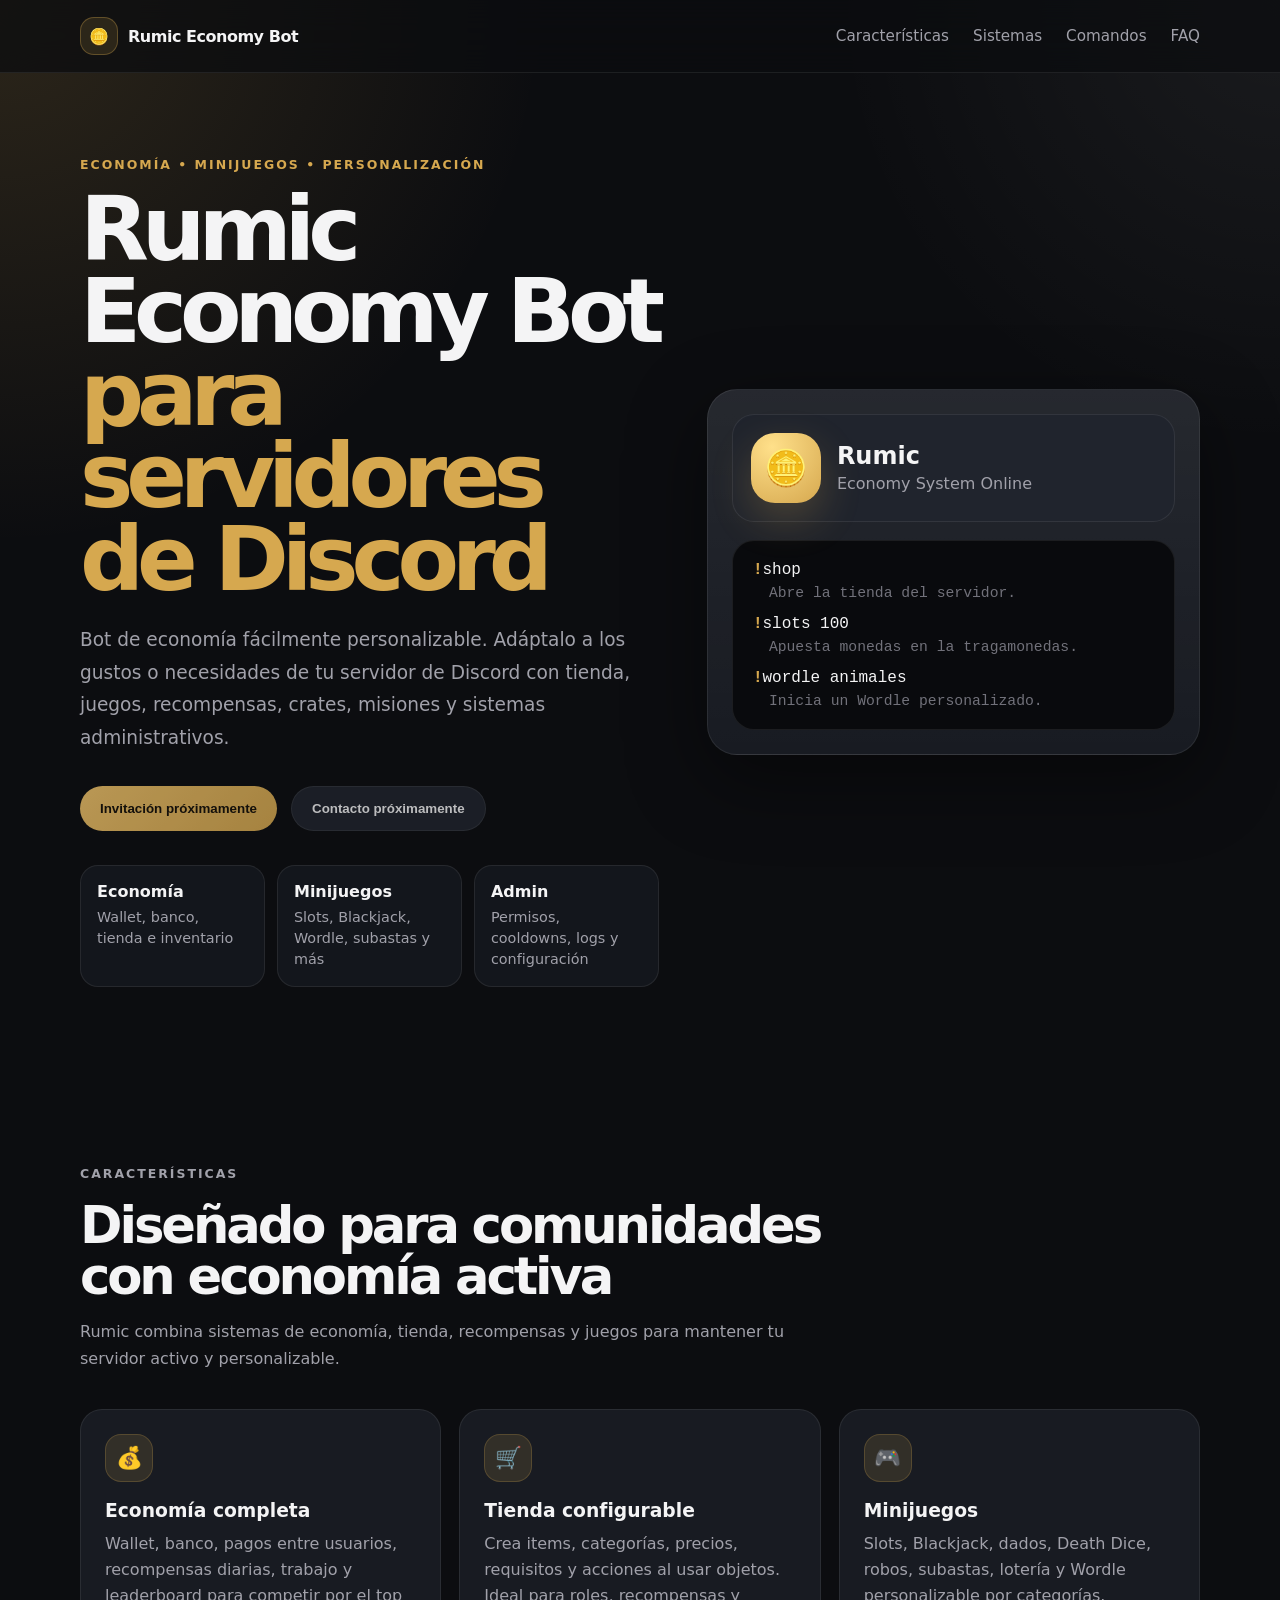
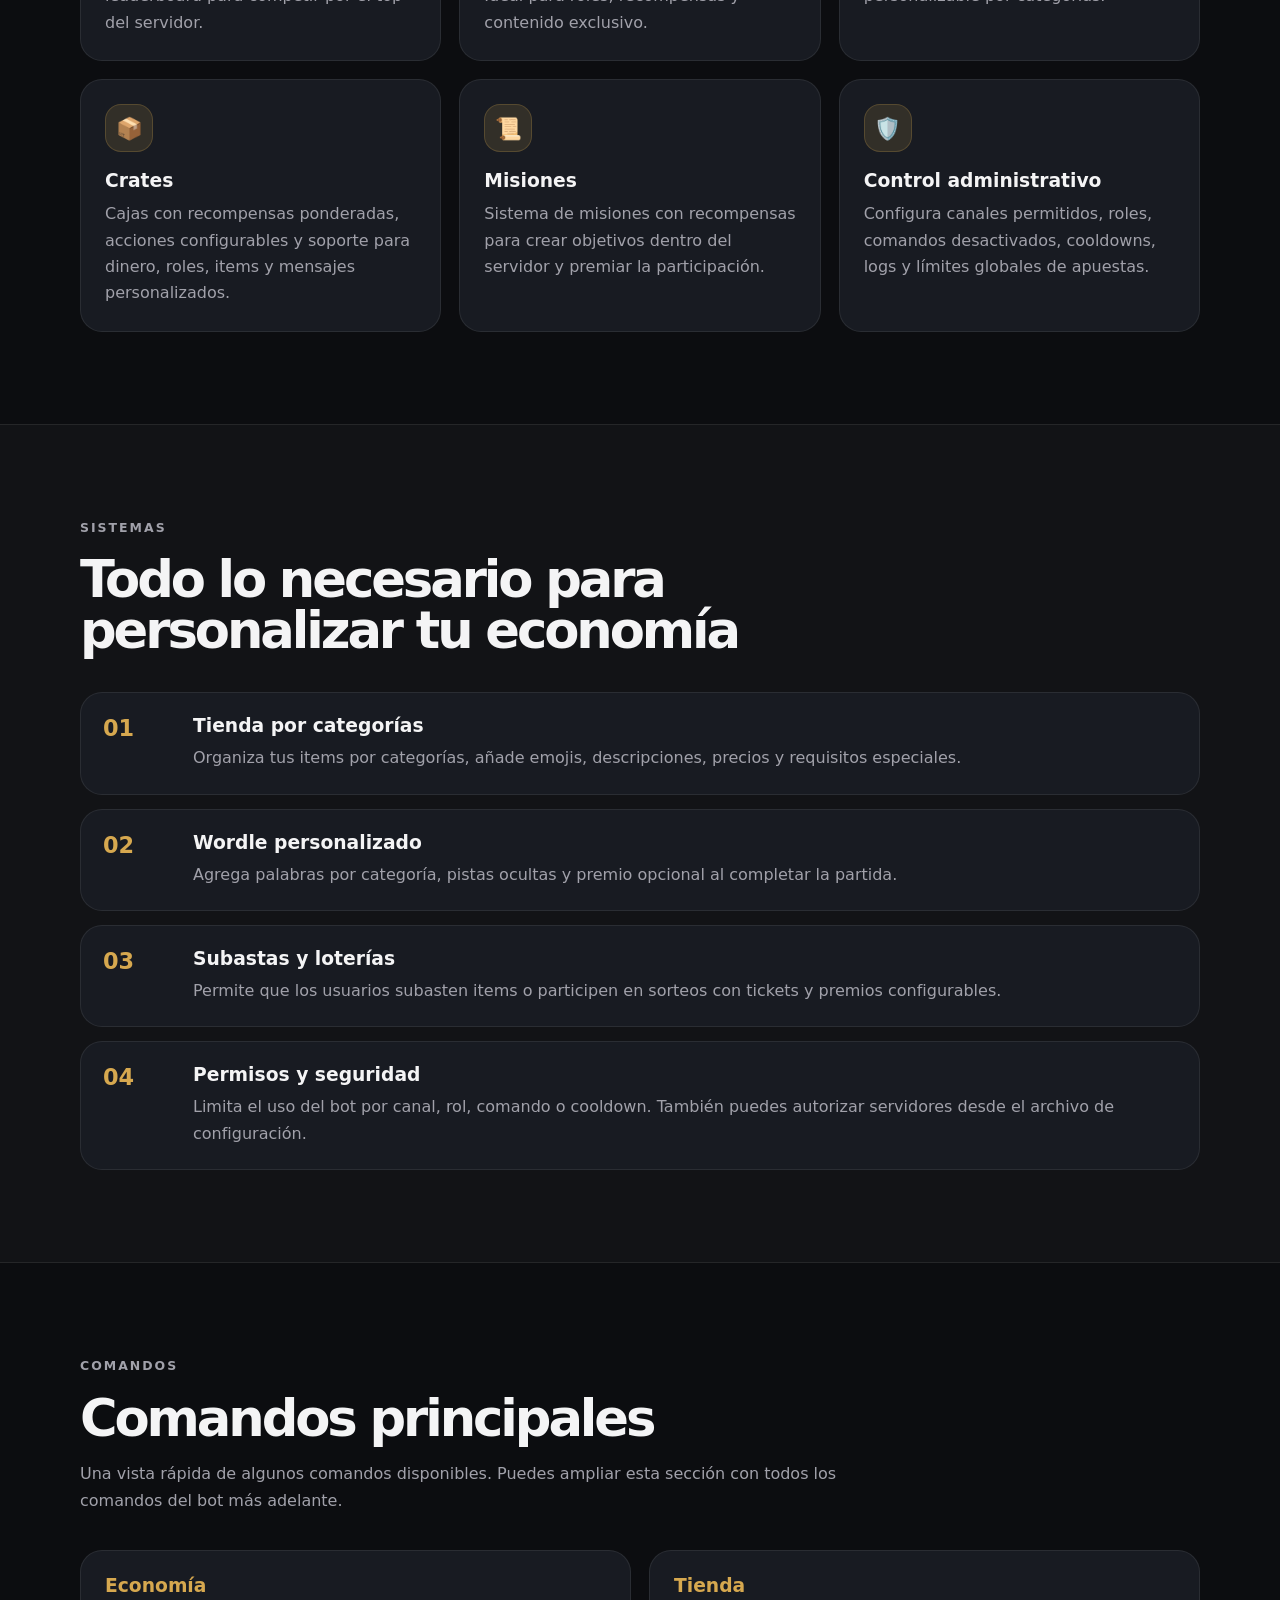
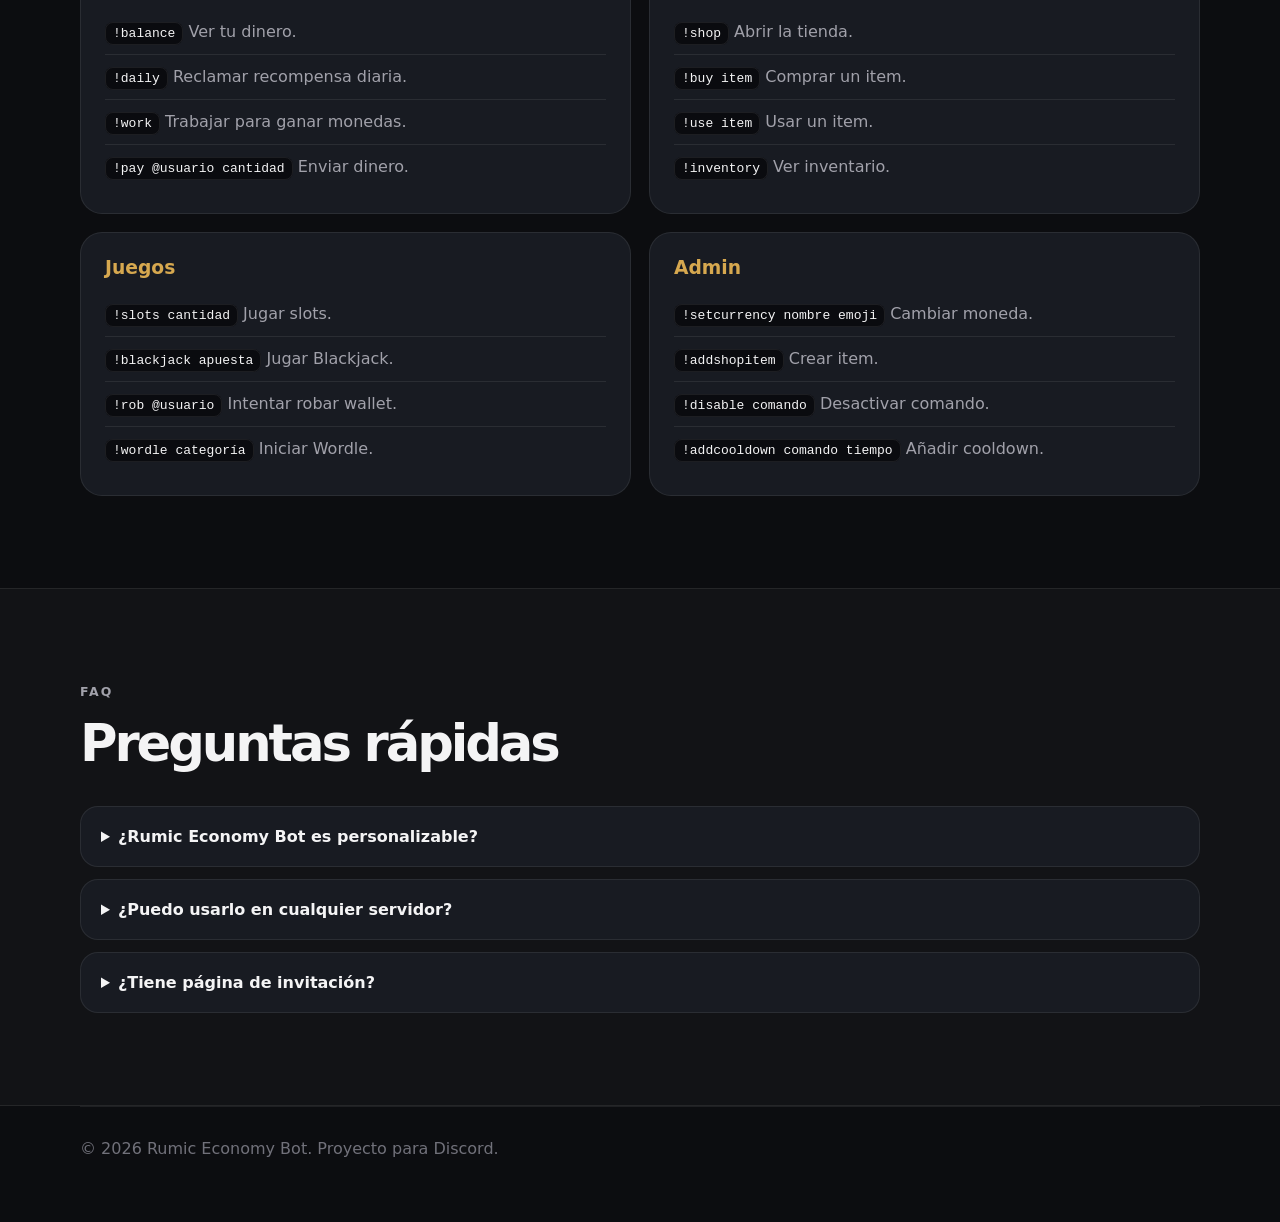
==== index.html @ e4e57929 "Add files via upload" ====
<!DOCTYPE html>
<html lang="es">
<head>
  <link rel="icon" type="image/png" href="assets/favicon.png" />
  <meta charset="UTF-8" />
  <meta name="viewport" content="width=device-width, initial-scale=1.0" />
  <title>Rumic Economy Bot</title>
  <meta
    name="description"
    content="Bot de economía fácilmente personalizable para servidores de Discord."
  />
  <link rel="stylesheet" href="./styles.css" />
</head>
<body>
  <header class="site-header">
    <nav class="nav">
      <a href="#inicio" class="brand">
        <span class="brand-icon">🪙</span>
        <span>Rumic Economy Bot</span>
      </a>

      <button class="nav-toggle" id="navToggle" aria-label="Abrir menú">
        ☰
      </button>

      <div class="nav-links" id="navLinks">
        <a href="#caracteristicas">Características</a>
        <a href="#sistemas">Sistemas</a>
        <a href="./commands.html">Comandos</a>
        <a href="#faq">FAQ</a>
      </div>
    </nav>
  </header>

  <main>
    <section id="inicio" class="hero">
      <div class="hero-content">
        <p class="eyebrow">Economía • Minijuegos • Personalización</p>

        <h1>
          Rumic Economy Bot
          <span>para servidores de Discord</span>
        </h1>

        <p class="hero-description">
          Bot de economía fácilmente personalizable. Adáptalo a los gustos o
          necesidades de tu servidor de Discord con tienda, juegos, recompensas,
          crates, misiones y sistemas administrativos.
        </p>

        <div class="hero-actions">
          <button class="button button-primary" disabled>
            Invitación próximamente
          </button>
          <button class="button button-secondary" disabled>
            Contacto próximamente
          </button>
        </div>

        <div class="hero-stats">
          <div>
            <strong>Economía</strong>
            <span>Wallet, banco, tienda e inventario</span>
          </div>
          <div>
            <strong>Minijuegos</strong>
            <span>Slots, Blackjack, Wordle, subastas y más</span>
          </div>
          <div>
            <strong>Admin</strong>
            <span>Permisos, cooldowns, logs y configuración</span>
          </div>
        </div>
      </div>

      <div class="hero-card">
        <div class="bot-preview">
          <div class="bot-avatar">🪙</div>
          <div>
            <h2>Rumic</h2>
            <p>Economy System Online</p>
          </div>
        </div>

        <div class="terminal">
          <div class="terminal-line">
            <span class="prompt">!</span>shop
          </div>
          <div class="terminal-output">Abre la tienda del servidor.</div>

          <div class="terminal-line">
            <span class="prompt">!</span>slots 100
          </div>
          <div class="terminal-output">Apuesta monedas en la tragamonedas.</div>

          <div class="terminal-line">
            <span class="prompt">!</span>wordle animales
          </div>
          <div class="terminal-output">Inicia un Wordle personalizado.</div>
        </div>
      </div>
    </section>

    <section id="caracteristicas" class="section">
      <div class="section-heading">
        <p class="eyebrow">Características</p>
        <h2>Diseñado para comunidades con economía activa</h2>
        <p>
          Rumic combina sistemas de economía, tienda, recompensas y juegos para
          mantener tu servidor activo y personalizable.
        </p>
      </div>

      <div class="grid cards-3">
        <article class="card">
          <div class="card-icon">💰</div>
          <h3>Economía completa</h3>
          <p>
            Wallet, banco, pagos entre usuarios, recompensas diarias, trabajo y
            leaderboard para competir por el top del servidor.
          </p>
        </article>

        <article class="card">
          <div class="card-icon">🛒</div>
          <h3>Tienda configurable</h3>
          <p>
            Crea items, categorías, precios, requisitos y acciones al usar objetos.
            Ideal para roles, recompensas y contenido exclusivo.
          </p>
        </article>

        <article class="card">
          <div class="card-icon">🎮</div>
          <h3>Minijuegos</h3>
          <p>
            Slots, Blackjack, dados, Death Dice, robos, subastas, lotería y Wordle
            personalizable por categorías.
          </p>
        </article>

        <article class="card">
          <div class="card-icon">📦</div>
          <h3>Crates</h3>
          <p>
            Cajas con recompensas ponderadas, acciones configurables y soporte para
            dinero, roles, items y mensajes personalizados.
          </p>
        </article>

        <article class="card">
          <div class="card-icon">📜</div>
          <h3>Misiones</h3>
          <p>
            Sistema de misiones con recompensas para crear objetivos dentro del
            servidor y premiar la participación.
          </p>
        </article>

        <article class="card">
          <div class="card-icon">🛡️</div>
          <h3>Control administrativo</h3>
          <p>
            Configura canales permitidos, roles, comandos desactivados, cooldowns,
            logs y límites globales de apuestas.
          </p>
        </article>
      </div>
    </section>

    <section id="sistemas" class="section section-alt">
      <div class="section-heading">
        <p class="eyebrow">Sistemas</p>
        <h2>Todo lo necesario para personalizar tu economía</h2>
      </div>

      <div class="feature-list">
        <div class="feature-row">
          <span>01</span>
          <div>
            <h3>Tienda por categorías</h3>
            <p>
              Organiza tus items por categorías, añade emojis, descripciones,
              precios y requisitos especiales.
            </p>
          </div>
        </div>

        <div class="feature-row">
          <span>02</span>
          <div>
            <h3>Wordle personalizado</h3>
            <p>
              Agrega palabras por categoría, pistas ocultas y premio opcional al
              completar la partida.
            </p>
          </div>
        </div>

        <div class="feature-row">
          <span>03</span>
          <div>
            <h3>Subastas y loterías</h3>
            <p>
              Permite que los usuarios subasten items o participen en sorteos con
              tickets y premios configurables.
            </p>
          </div>
        </div>

        <div class="feature-row">
          <span>04</span>
          <div>
            <h3>Permisos y seguridad</h3>
            <p>
              Limita el uso del bot por canal, rol, comando o cooldown. También
              puedes autorizar servidores desde el archivo de configuración.
            </p>
          </div>
        </div>
      </div>
    </section>

    <section id="comandos" class="section">
      <div class="section-heading">
        <p class="eyebrow">Comandos</p>
        <h2>Comandos principales</h2>
        <p>
          Una vista rápida de algunos comandos disponibles. Puedes ampliar esta
          sección con todos los comandos del bot más adelante.
        </p>
      </div>

      <div class="commands">
        <div class="command-group">
          <h3>Economía</h3>
          <ul>
            <li><code>!balance</code> Ver tu dinero.</li>
            <li><code>!daily</code> Reclamar recompensa diaria.</li>
            <li><code>!work</code> Trabajar para ganar monedas.</li>
            <li><code>!pay @usuario cantidad</code> Enviar dinero.</li>
          </ul>
        </div>

        <div class="command-group">
          <h3>Tienda</h3>
          <ul>
            <li><code>!shop</code> Abrir la tienda.</li>
            <li><code>!buy item</code> Comprar un item.</li>
            <li><code>!use item</code> Usar un item.</li>
            <li><code>!inventory</code> Ver inventario.</li>
          </ul>
        </div>

        <div class="command-group">
          <h3>Juegos</h3>
          <ul>
            <li><code>!slots cantidad</code> Jugar slots.</li>
            <li><code>!blackjack apuesta</code> Jugar Blackjack.</li>
            <li><code>!rob @usuario</code> Intentar robar wallet.</li>
            <li><code>!wordle categoría</code> Iniciar Wordle.</li>
          </ul>
        </div>

        <div class="command-group">
          <h3>Admin</h3>
          <ul>
            <li><code>!setcurrency nombre emoji</code> Cambiar moneda.</li>
            <li><code>!addshopitem</code> Crear item.</li>
            <li><code>!disable comando</code> Desactivar comando.</li>
            <li><code>!addcooldown comando tiempo</code> Añadir cooldown.</li>
          </ul>
        </div>
      </div>
    </section>

    <section id="faq" class="section section-alt">
      <div class="section-heading">
        <p class="eyebrow">FAQ</p>
        <h2>Preguntas rápidas</h2>
      </div>

      <div class="faq">
        <details>
          <summary>¿Rumic Economy Bot es personalizable?</summary>
          <p>
            Sí. Puedes configurar moneda, tienda, items, recompensas, roles,
            comandos, cooldowns, crates, misiones y más.
          </p>
        </details>

        <details>
          <summary>¿Puedo usarlo en cualquier servidor?</summary>
          <p>
            Por ahora el bot puede estar limitado a servidores autorizados por su
            creador.
          </p>
        </details>

        <details>
          <summary>¿Tiene página de invitación?</summary>
          <p>
            Todavía no. La invitación pública se añadirá cuando esté disponible.
          </p>
        </details>
      </div>
    </section>
  </main>

  <footer class="footer">
    <p>© <span id="year"></span> Rumic Economy Bot. Proyecto para Discord.</p>
  </footer>

  <script src="./script.js"></script>
</body>
</html>
---- styles.css ----
:root {
  --bg: #0c0d10;
  --bg-soft: #12141a;
  --bg-card: #181b22;
  --bg-card-2: #20242d;
  --text: #f4f4f5;
  --muted: #a1a1aa;
  --muted-2: #71717a;
  --gold: #d6a84f;
  --gold-soft: rgba(214, 168, 79, 0.14);
  --border: rgba(255, 255, 255, 0.08);
  --shadow: 0 24px 80px rgba(0, 0, 0, 0.45);
  --radius: 22px;
}

* {
  box-sizing: border-box;
}

html {
  scroll-behavior: smooth;
}

body {
  margin: 0;
  font-family:
    Inter,
    ui-sans-serif,
    system-ui,
    -apple-system,
    BlinkMacSystemFont,
    "Segoe UI",
    sans-serif;
  background:
    radial-gradient(circle at top left, rgba(214, 168, 79, 0.16), transparent 34rem),
    radial-gradient(circle at top right, rgba(255, 255, 255, 0.06), transparent 28rem),
    var(--bg);
  color: var(--text);
}

a {
  color: inherit;
  text-decoration: none;
}

.site-header {
  position: sticky;
  top: 0;
  z-index: 50;
  backdrop-filter: blur(18px);
  background: rgba(12, 13, 16, 0.74);
  border-bottom: 1px solid var(--border);
}

.nav {
  width: min(1120px, calc(100% - 32px));
  margin: 0 auto;
  min-height: 72px;
  display: flex;
  align-items: center;
  justify-content: space-between;
}

.brand {
  display: inline-flex;
  align-items: center;
  gap: 10px;
  font-weight: 800;
  letter-spacing: -0.03em;
}

.brand-icon {
  display: grid;
  place-items: center;
  width: 38px;
  height: 38px;
  border-radius: 14px;
  background: var(--gold-soft);
  border: 1px solid rgba(214, 168, 79, 0.32);
}

.nav-links {
  display: flex;
  align-items: center;
  gap: 24px;
  color: var(--muted);
  font-size: 0.95rem;
}

.nav-links a:hover {
  color: var(--text);
}

.nav-toggle {
  display: none;
  border: 1px solid var(--border);
  background: var(--bg-card);
  color: var(--text);
  border-radius: 12px;
  padding: 8px 10px;
  font-size: 1.2rem;
}

.hero {
  width: min(1120px, calc(100% - 32px));
  min-height: calc(100vh - 72px);
  margin: 0 auto;
  display: grid;
  grid-template-columns: 1.08fr 0.92fr;
  gap: 48px;
  align-items: center;
  padding: 84px 0;
}

.eyebrow {
  color: var(--gold);
  text-transform: uppercase;
  font-size: 0.78rem;
  font-weight: 800;
  letter-spacing: 0.16em;
  margin: 0 0 16px;
}

h1,
h2,
h3,
p {
  margin-top: 0;
}

h1 {
  font-size: clamp(3rem, 7vw, 6.8rem);
  line-height: 0.92;
  letter-spacing: -0.08em;
  margin-bottom: 24px;
}

h1 span {
  display: block;
  color: var(--gold);
}

.hero-description {
  max-width: 660px;
  color: var(--muted);
  font-size: 1.16rem;
  line-height: 1.75;
  margin-bottom: 32px;
}

.hero-actions {
  display: flex;
  flex-wrap: wrap;
  gap: 14px;
  margin-bottom: 34px;
}

.button {
  border: 0;
  border-radius: 999px;
  padding: 14px 20px;
  font-weight: 800;
  cursor: not-allowed;
  opacity: 0.76;
}

.button-primary {
  background: linear-gradient(135deg, #f0c36a, var(--gold));
  color: #17120a;
}

.button-secondary {
  background: var(--bg-card-2);
  color: var(--text);
  border: 1px solid var(--border);
}

.hero-stats {
  display: grid;
  grid-template-columns: repeat(3, minmax(0, 1fr));
  gap: 12px;
}

.hero-stats div {
  padding: 16px;
  border: 1px solid var(--border);
  background: rgba(24, 27, 34, 0.68);
  border-radius: 18px;
}

.hero-stats strong {
  display: block;
  margin-bottom: 6px;
}

.hero-stats span {
  display: block;
  color: var(--muted);
  font-size: 0.9rem;
  line-height: 1.45;
}

.hero-card {
  padding: 24px;
  border: 1px solid var(--border);
  background:
    linear-gradient(180deg, rgba(255, 255, 255, 0.06), transparent),
    var(--bg-card);
  border-radius: calc(var(--radius) + 8px);
  box-shadow: var(--shadow);
}

.bot-preview {
  display: flex;
  align-items: center;
  gap: 16px;
  padding: 18px;
  border-radius: 22px;
  background: var(--bg-card-2);
  border: 1px solid var(--border);
  margin-bottom: 18px;
}

.bot-avatar {
  width: 70px;
  height: 70px;
  display: grid;
  place-items: center;
  border-radius: 24px;
  background:
    radial-gradient(circle at 30% 20%, #ffe08a, var(--gold));
  font-size: 2.2rem;
  box-shadow: 0 16px 40px rgba(214, 168, 79, 0.24);
}

.bot-preview h2 {
  margin-bottom: 4px;
}

.bot-preview p {
  margin: 0;
  color: var(--muted);
}

.terminal {
  border-radius: 22px;
  padding: 20px;
  background: #090a0d;
  border: 1px solid var(--border);
  font-family:
    "SFMono-Regular",
    Consolas,
    "Liberation Mono",
    monospace;
}

.terminal-line {
  color: var(--text);
  margin-top: 14px;
}

.terminal-line:first-child {
  margin-top: 0;
}

.prompt {
  color: var(--gold);
  font-weight: 900;
}

.terminal-output {
  color: var(--muted-2);
  margin: 6px 0 0 16px;
  font-size: 0.92rem;
}

.section {
  width: min(1120px, calc(100% - 32px));
  margin: 0 auto;
  padding: 92px 0;
}

.section-alt {
  width: 100%;
  max-width: none;
  padding-left: max(16px, calc((100% - 1120px) / 2));
  padding-right: max(16px, calc((100% - 1120px) / 2));
  background: rgba(255, 255, 255, 0.025);
  border-top: 1px solid var(--border);
  border-bottom: 1px solid var(--border);
}

.section-heading {
  max-width: 760px;
  margin-bottom: 36px;
}

.section-heading h2 {
  font-size: clamp(2rem, 4vw, 3.4rem);
  letter-spacing: -0.06em;
  line-height: 1;
  margin-bottom: 16px;
}

.section-heading p {
  color: var(--muted);
  line-height: 1.7;
}

.grid {
  display: grid;
  gap: 18px;
}

.cards-3 {
  grid-template-columns: repeat(3, minmax(0, 1fr));
}

.card {
  padding: 24px;
  border-radius: var(--radius);
  background: var(--bg-card);
  border: 1px solid var(--border);
  transition:
    transform 180ms ease,
    border-color 180ms ease,
    background 180ms ease;
}

.card:hover {
  transform: translateY(-4px);
  border-color: rgba(214, 168, 79, 0.34);
  background: var(--bg-card-2);
}

.card-icon {
  width: 48px;
  height: 48px;
  display: grid;
  place-items: center;
  margin-bottom: 18px;
  border-radius: 16px;
  background: var(--gold-soft);
  border: 1px solid rgba(214, 168, 79, 0.22);
  font-size: 1.35rem;
}

.card h3 {
  margin-bottom: 10px;
}

.card p {
  color: var(--muted);
  line-height: 1.65;
  margin-bottom: 0;
}

.feature-list {
  display: grid;
  gap: 14px;
}

.feature-row {
  display: grid;
  grid-template-columns: 72px 1fr;
  gap: 18px;
  padding: 22px;
  border-radius: var(--radius);
  background: var(--bg-card);
  border: 1px solid var(--border);
}

.feature-row span {
  color: var(--gold);
  font-weight: 900;
  font-size: 1.4rem;
}

.feature-row h3 {
  margin-bottom: 8px;
}

.feature-row p {
  color: var(--muted);
  line-height: 1.7;
  margin-bottom: 0;
}

.commands {
  display: grid;
  grid-template-columns: repeat(2, minmax(0, 1fr));
  gap: 18px;
}

.command-group {
  padding: 24px;
  border-radius: var(--radius);
  background: var(--bg-card);
  border: 1px solid var(--border);
}

.command-group h3 {
  color: var(--gold);
  margin-bottom: 14px;
}

.command-group ul {
  list-style: none;
  padding: 0;
  margin: 0;
}

.command-group li {
  color: var(--muted);
  padding: 10px 0;
  border-bottom: 1px solid var(--border);
  line-height: 1.5;
}

.command-group li:last-child {
  border-bottom: 0;
}

code {
  color: var(--text);
  background: #0a0b0f;
  border: 1px solid var(--border);
  padding: 3px 7px;
  border-radius: 8px;
}

.faq {
  display: grid;
  gap: 12px;
}

details {
  padding: 20px;
  border-radius: 18px;
  background: var(--bg-card);
  border: 1px solid var(--border);
}

summary {
  cursor: pointer;
  font-weight: 800;
}

details p {
  color: var(--muted);
  line-height: 1.7;
  margin: 14px 0 0;
}

.footer {
  width: min(1120px, calc(100% - 32px));
  margin: 0 auto;
  padding: 32px 0 48px;
  color: var(--muted-2);
  border-top: 1px solid var(--border);
}

@media (max-width: 860px) {
  .nav-toggle {
    display: inline-grid;
    place-items: center;
  }

  .nav-links {
    position: absolute;
    top: 72px;
    left: 16px;
    right: 16px;
    display: none;
    flex-direction: column;
    align-items: flex-start;
    padding: 18px;
    background: var(--bg-card);
    border: 1px solid var(--border);
    border-radius: 18px;
  }

  .nav-links.is-open {
    display: flex;
  }

  .hero {
    grid-template-columns: 1fr;
    padding: 56px 0;
  }

  .hero-stats,
  .cards-3,
  .commands {
    grid-template-columns: 1fr;
  }
}

@media (max-width: 520px) {
  .hero-stats {
    gap: 10px;
  }

  .feature-row {
    grid-template-columns: 1fr;
  }

  .button {
    width: 100%;
  }
}

.commands-hero {
  width: min(1120px, calc(100% - 32px));
  margin: 0 auto;
  padding: 88px 0 32px;
}

.commands-hero h1 {
  max-width: 900px;
  margin-bottom: 22px;
}

.commands-hero p:not(.eyebrow) {
  max-width: 760px;
  color: var(--muted);
  line-height: 1.75;
  font-size: 1.08rem;
}

.commands-page {
  width: min(1120px, calc(100% - 32px));
  margin: 0 auto;
  padding: 28px 0 96px;
}

.command-toolbar {
  position: sticky;
  top: 86px;
  z-index: 20;
  display: grid;
  grid-template-columns: 1fr 280px;
  gap: 14px;
  padding: 14px;
  margin-bottom: 28px;
  border: 1px solid var(--border);
  background: rgba(18, 20, 26, 0.86);
  backdrop-filter: blur(18px);
  border-radius: 20px;
}

.command-search,
.command-filter {
  width: 100%;
  border: 1px solid var(--border);
  background: #0a0b0f;
  color: var(--text);
  border-radius: 14px;
  padding: 14px 16px;
  outline: none;
  font: inherit;
}

.command-search::placeholder {
  color: var(--muted-2);
}

.command-search:focus,
.command-filter:focus {
  border-color: rgba(214, 168, 79, 0.55);
}

.command-category {
  margin-top: 42px;
}

.command-category.is-hidden {
  display: none;
}

.command-category h2 {
  font-size: clamp(1.6rem, 3vw, 2.4rem);
  letter-spacing: -0.04em;
  margin-bottom: 18px;
}

.command-list {
  display: grid;
  grid-template-columns: repeat(2, minmax(0, 1fr));
  gap: 16px;
}

.command-card {
  padding: 20px;
  border-radius: 20px;
  background: var(--bg-card);
  border: 1px solid var(--border);
}

.command-card.is-hidden {
  display: none;
}

.command-card h3 {
  color: var(--gold);
  margin-bottom: 8px;
}

.command-card p {
  color: var(--muted);
  line-height: 1.65;
  margin-bottom: 16px;
}

.command-code {
  display: grid;
  gap: 6px;
  margin-top: 10px;
}

.command-code span {
  color: var(--muted-2);
  font-size: 0.76rem;
  text-transform: uppercase;
  font-weight: 800;
  letter-spacing: 0.12em;
}

.command-code code {
  display: block;
  width: 100%;
  overflow-x: auto;
  white-space: nowrap;
  padding: 10px 12px;
}

@media (max-width: 860px) {
  .command-toolbar {
    position: static;
    grid-template-columns: 1fr;
  }

  .command-list {
    grid-template-columns: 1fr;
  }
}

.command-extra {
  margin-top: 14px;
  padding: 14px;
  border-radius: 14px;
  background: rgba(214, 168, 79, 0.08);
  border: 1px solid rgba(214, 168, 79, 0.18);
}

.command-extra strong {
  display: block;
  margin-bottom: 8px;
  color: var(--gold);
}

.command-extra ul {
  margin: 0;
  padding-left: 18px;
}

.command-extra li {
  color: var(--muted);
  line-height: 1.6;
  margin: 6px 0;
}
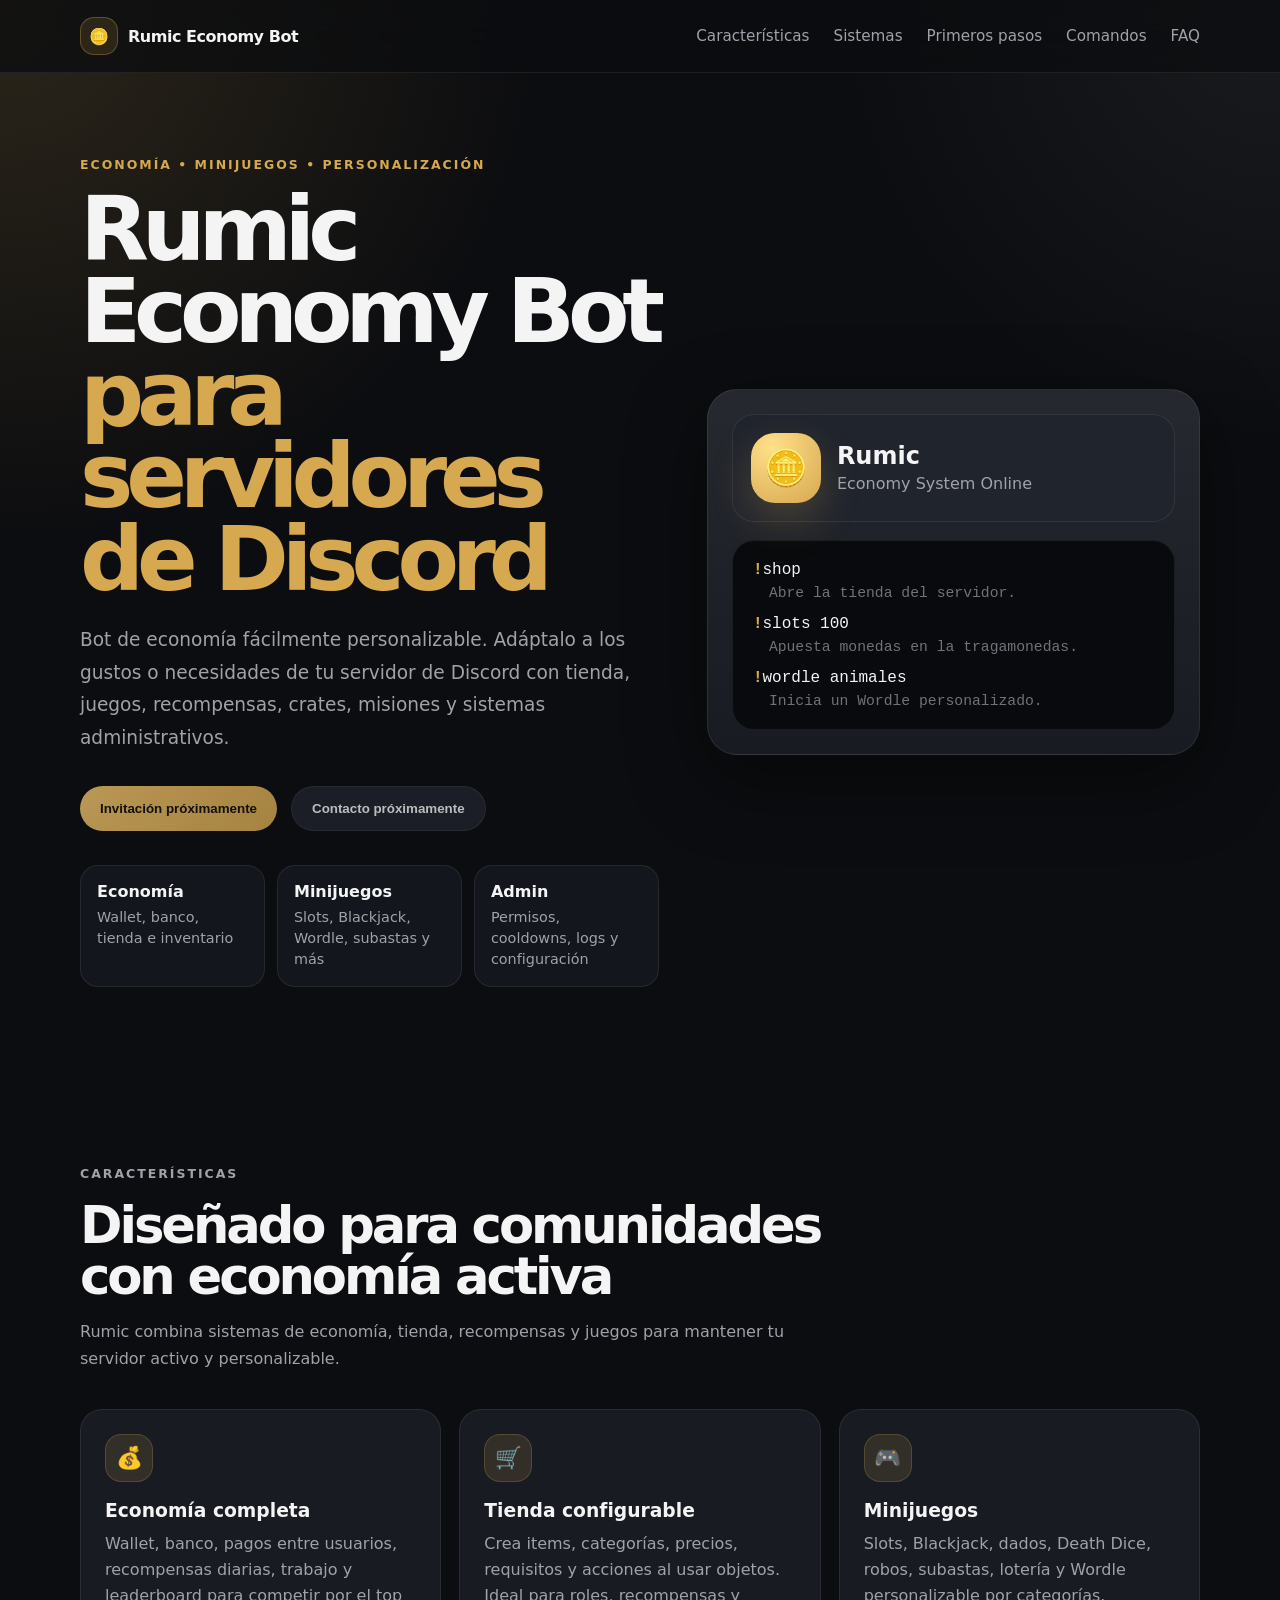
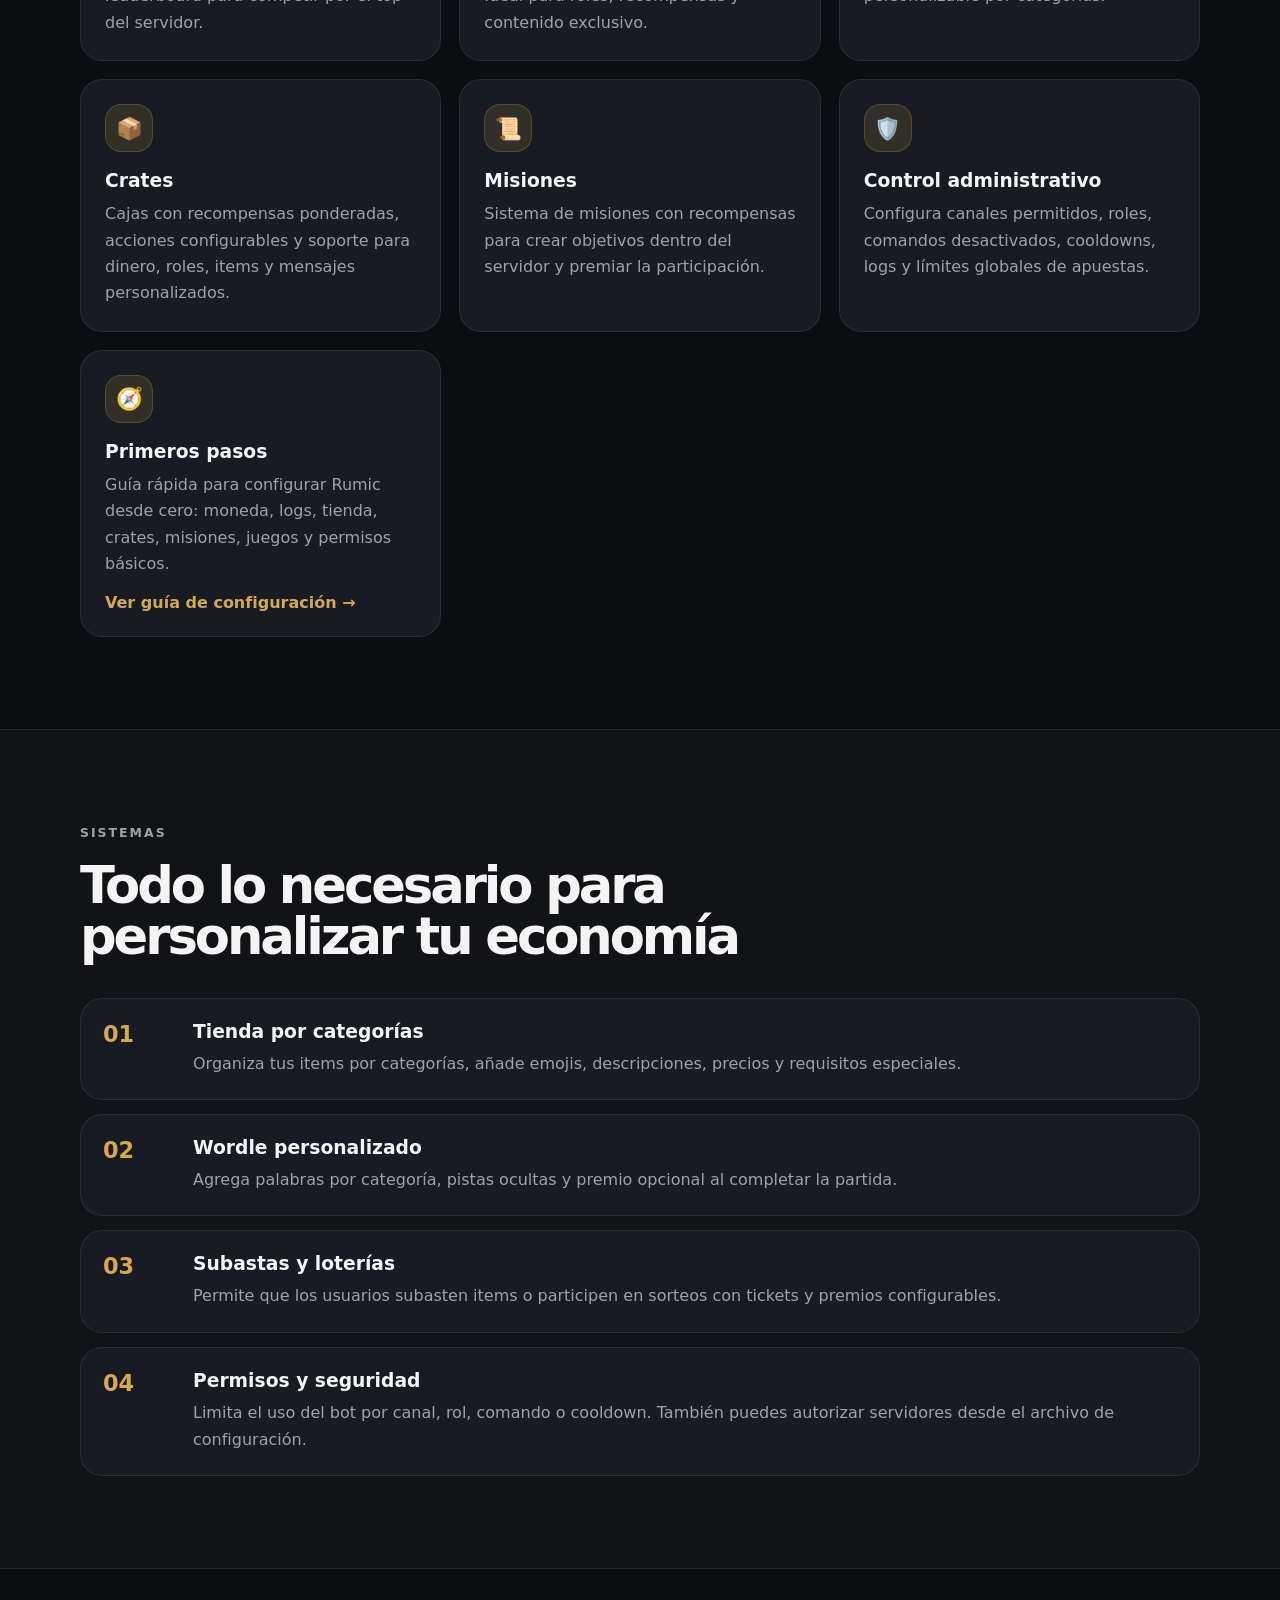
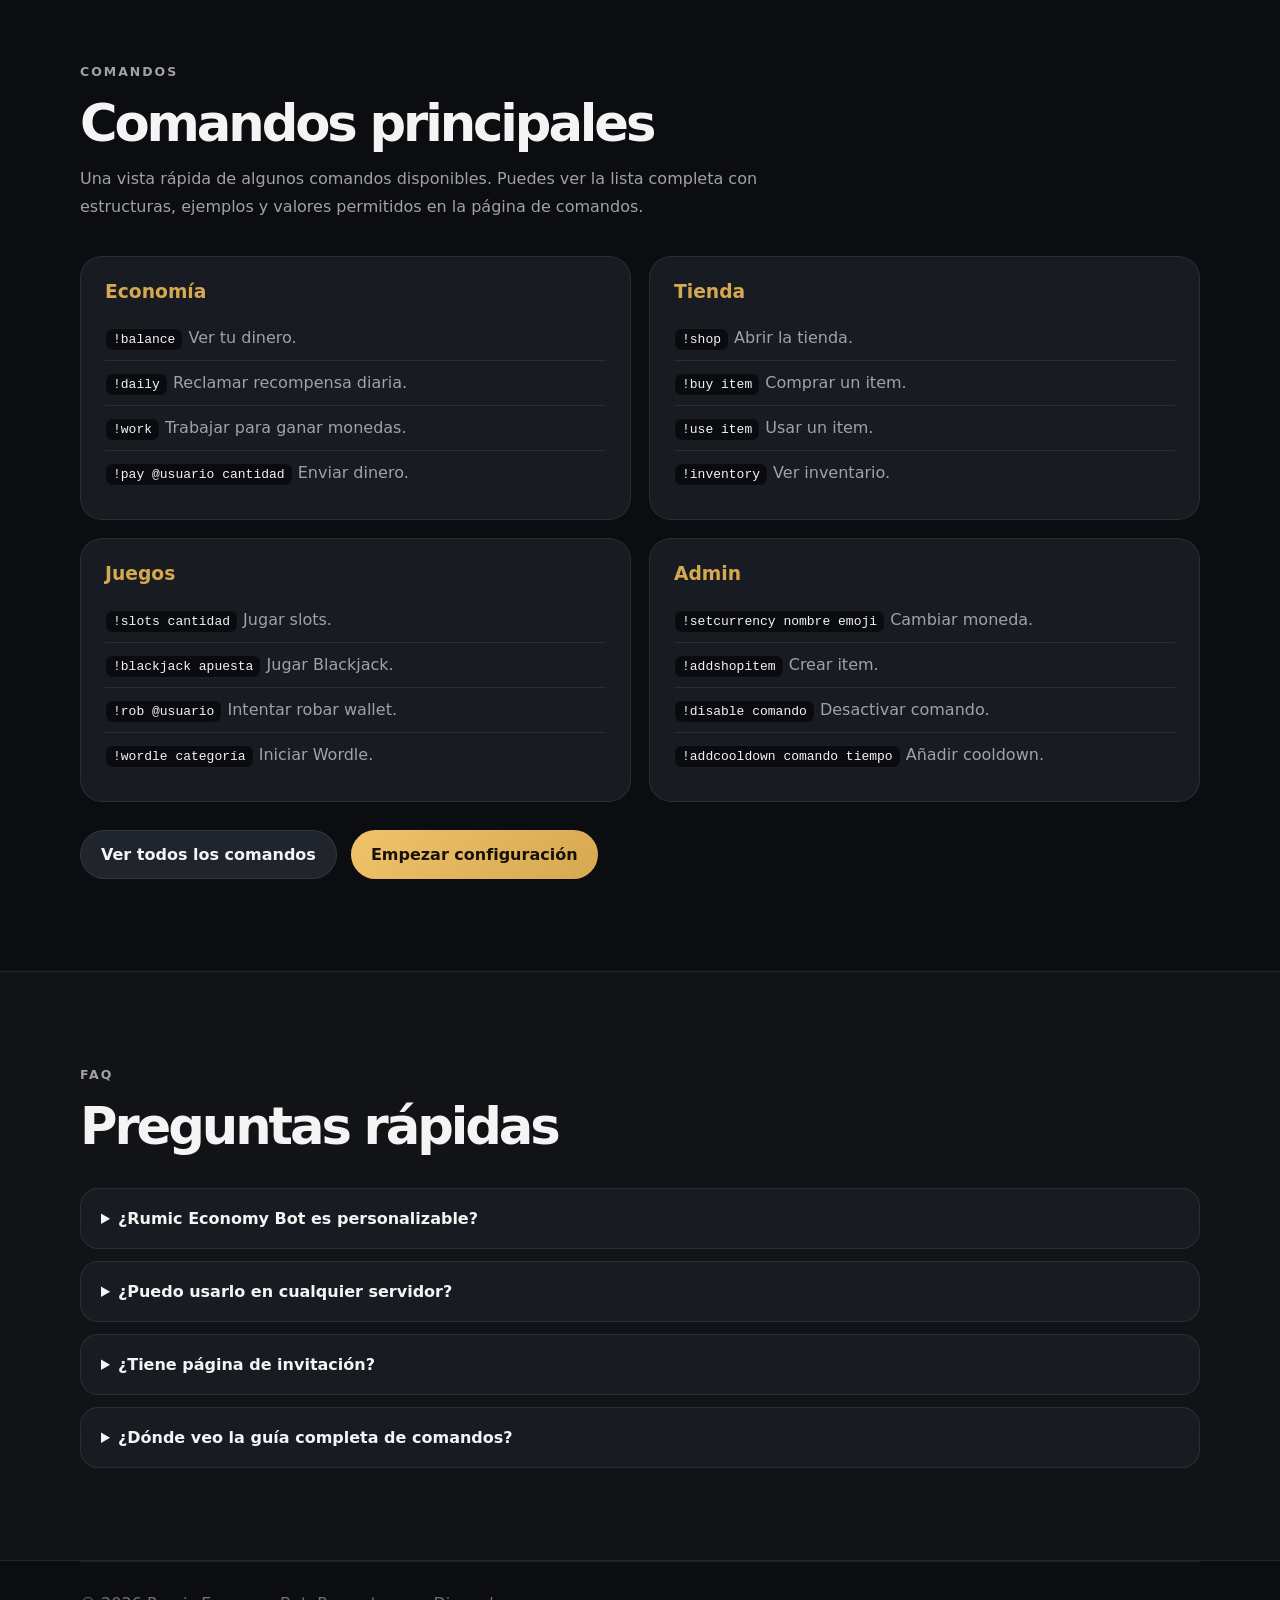
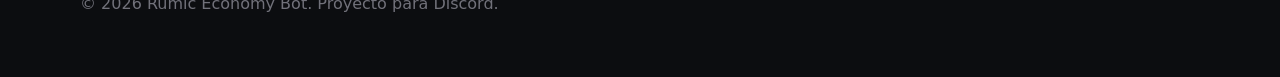
==== commit e8c179a5: "Add files via upload" ====
--- a/index.html
+++ b/index.html
@@ -26,6 +26,7 @@
       <div class="nav-links" id="navLinks">
         <a href="#caracteristicas">Características</a>
         <a href="#sistemas">Sistemas</a>
+        <a href="./setup.html">Primeros pasos</a>
         <a href="./commands.html">Comandos</a>
         <a href="#faq">FAQ</a>
       </div>
@@ -165,6 +166,16 @@
             logs y límites globales de apuestas.
           </p>
         </article>
+
+        <article class="card">
+          <div class="card-icon">🧭</div>
+          <h3>Primeros pasos</h3>
+          <p>
+            Guía rápida para configurar Rumic desde cero: moneda, logs, tienda,
+            crates, misiones, juegos y permisos básicos.
+          </p>
+          <a class="card-link" href="./setup.html">Ver guía de configuración →</a>
+        </article>
       </div>
     </section>
 
@@ -226,8 +237,9 @@
         <p class="eyebrow">Comandos</p>
         <h2>Comandos principales</h2>
         <p>
-          Una vista rápida de algunos comandos disponibles. Puedes ampliar esta
-          sección con todos los comandos del bot más adelante.
+          Una vista rápida de algunos comandos disponibles. Puedes ver la lista
+          completa con estructuras, ejemplos y valores permitidos en la página
+          de comandos.
         </p>
       </div>
 
@@ -272,6 +284,15 @@
           </ul>
         </div>
       </div>
+
+      <div class="section-actions">
+        <a class="button button-secondary button-link" href="./commands.html">
+          Ver todos los comandos
+        </a>
+        <a class="button button-primary button-link" href="./setup.html">
+          Empezar configuración
+        </a>
+      </div>
     </section>
 
     <section id="faq" class="section section-alt">
@@ -303,6 +324,14 @@
             Todavía no. La invitación pública se añadirá cuando esté disponible.
           </p>
         </details>
+
+        <details>
+          <summary>¿Dónde veo la guía completa de comandos?</summary>
+          <p>
+            Puedes verla desde la página de comandos, donde cada comando tiene
+            descripción, estructura, ejemplo y valores permitidos cuando aplica.
+          </p>
+        </details>
       </div>
     </section>
   </main>
--- a/styles.css
+++ b/styles.css
@@ -668,4 +668,68 @@
   color: var(--muted);
   line-height: 1.6;
   margin: 6px 0;
+}
+
+.card-link {
+  display: inline-flex;
+  margin-top: 16px;
+  color: var(--gold);
+  font-weight: 800;
+}
+
+.card-link:hover {
+  text-decoration: underline;
+}
+
+.section-actions {
+  display: flex;
+  flex-wrap: wrap;
+  gap: 14px;
+  margin-top: 28px;
+}
+
+.button-link {
+  display: inline-flex;
+  align-items: center;
+  justify-content: center;
+  cursor: pointer;
+  opacity: 1;
+}
+
+.setup-grid {
+  display: grid;
+  gap: 18px;
+}
+
+.setup-step {
+  position: relative;
+  padding: 24px;
+  border-radius: var(--radius);
+  background: var(--bg-card);
+  border: 1px solid var(--border);
+}
+
+.setup-number {
+  display: inline-grid;
+  place-items: center;
+  min-width: 46px;
+  height: 36px;
+  padding: 0 12px;
+  margin-bottom: 16px;
+  border-radius: 999px;
+  color: var(--gold);
+  background: var(--gold-soft);
+  border: 1px solid rgba(214, 168, 79, 0.22);
+  font-weight: 900;
+}
+
+.setup-step h2 {
+  margin-bottom: 10px;
+  letter-spacing: -0.04em;
+}
+
+.setup-step p {
+  color: var(--muted);
+  line-height: 1.7;
+  margin-bottom: 18px;
 }
